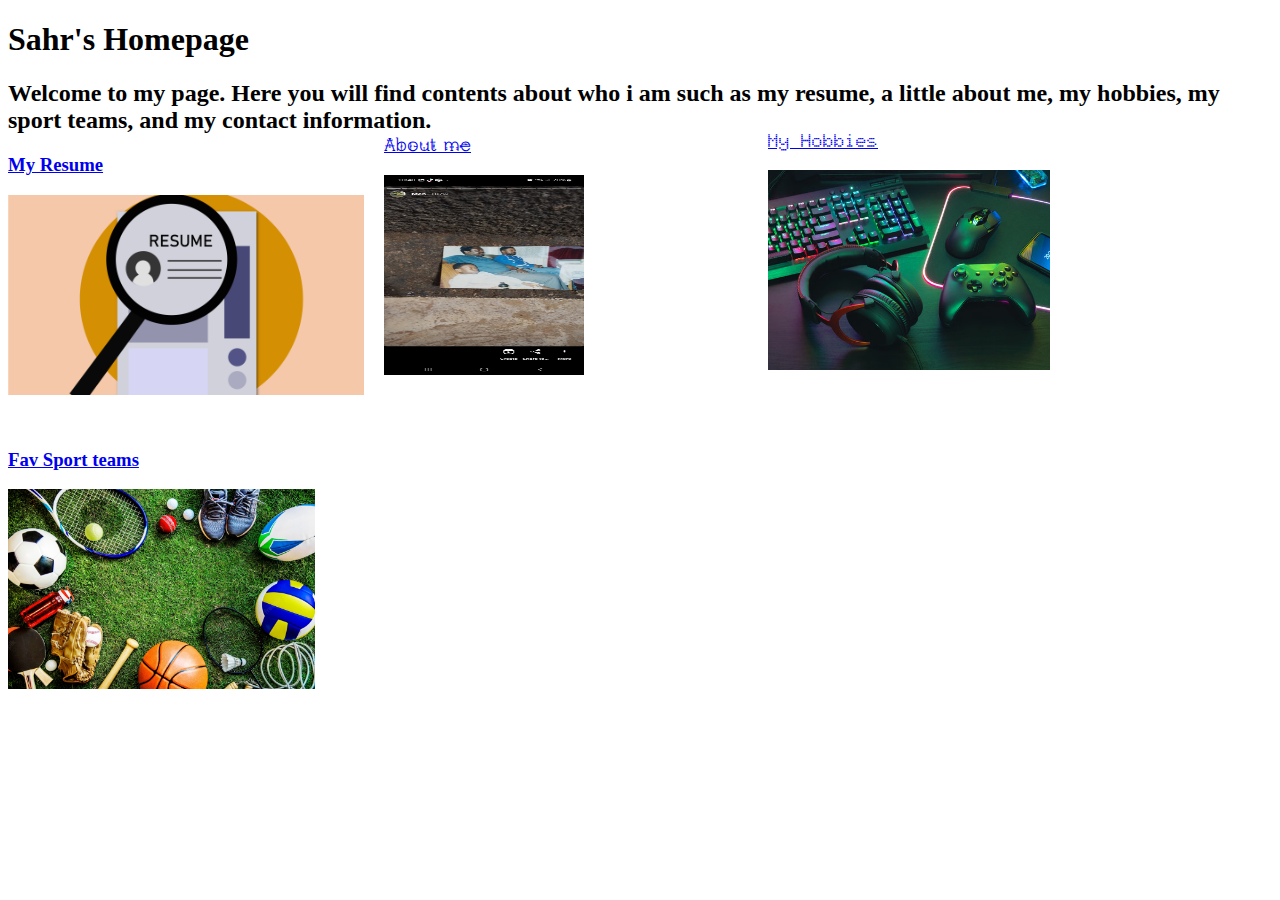
==== index.html @ 716a5b61 "update" ====
<!DOCTYPE html>
<html lang="en">
<head>
    <meta charset="UTF-8">
    <meta name="viewport" content="width=device-width, initial-scale=1.0">
    <title>Sahr's Homepage</title>
    <link rel="stylesheet" href="./styles.css" />

<link rel="preconnect" href="https://fonts.googleapis.com">
<link rel="preconnect" href="https://fonts.gstatic.com" crossorigin>
<link href="https://fonts.googleapis.com/css2?family=Doto:wght@100..900&display=swap" rel="stylesheet">

<link rel="preconnect" href="https://fonts.googleapis.com">
<link rel="preconnect" href="https://fonts.gstatic.com" crossorigin>
<link href="https://fonts.googleapis.com/css2?family=Agu+Display&display=swap" rel="stylesheet">

</head>
<body >
<h1>Sahr's Homepage</h1>
<h2>Welcome to my page. Here you will find contents about who i am such as my resume, a little about me, my hobbies, my sport teams, and my contact information.</h2>

<div id="page">

<div id="resume">
    <h3><a href="./public/resume.html">My Resume</a></h3>
    <img src="./images/resume-important-800x450-1.png" height="200" alt="image of a resume sample" />
</div>

<div id="aboutme">
    <h3><a href="./public/about.html">About me</a></h3>
    <img src="./images/me2.jpg" height="200" width="200" alt="picture of sahr" />
</div>

<div id="hobbies">
    <h3><a href="./public/hobbies.html">My Hobbies</a></h3>
    <img src="./images/gaming.jpg" height="200" alt="image of a controller, headset, mouse, and keyboard" />
    
</div>

<div id="sports">
    <h3><a href="./public/teams.html">Fav Sport teams</a></h3>
    <img src="./images/sports-tools_53876-138077.jpg" height="200" alt="image of different sports" />
    
</div>
</div>




 
</body>
</html>
---- styles.css ----
#resume{
  margin-top: 10px;
}

#hobbies {
    font-family: "Doto", serif;
    font-optical-sizing: auto;
    font-weight: weight;
    font-style: normal;
    font-variation-settings:
      "ROND" 0;

    position: relative;
    left: 60%;
    position: absolute;
    top: 100px;
    margin-top: 10px;
}

#aboutme {
    font-family: "Agu Display", serif;
    font-optical-sizing: auto;
    font-weight: 400;
    font-style: normal;
    font-variation-settings:
      "MORF" 20;
    position: relative;
    left: 30%;
    position: absolute;
    top: 100px;
    margin-top: 10px;

      
  
}

#sports{
  margin-top: 50px;
}
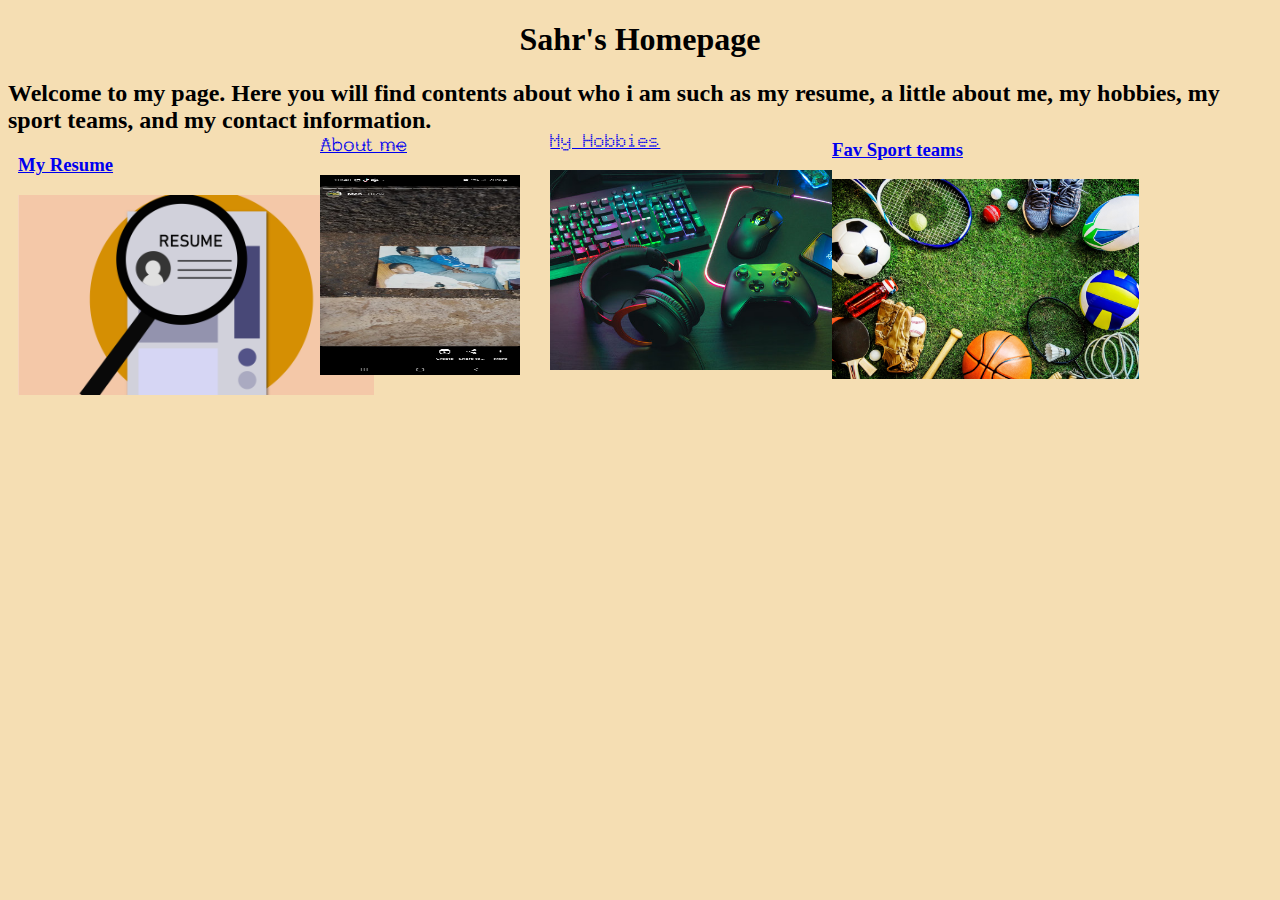
==== commit 0e96caeb: "update" ====
--- a/index.html
+++ b/index.html
@@ -16,10 +16,10 @@
 
 </head>
 <body >
-<h1>Sahr's Homepage</h1>
+<h1 style="text-align: center;">Sahr's Homepage</h1>
 <h2>Welcome to my page. Here you will find contents about who i am such as my resume, a little about me, my hobbies, my sport teams, and my contact information.</h2>
 
-<div id="page">
+
 
 <div id="resume">
     <h3><a href="./public/resume.html">My Resume</a></h3>
@@ -42,7 +42,7 @@
     <img src="./images/sports-tools_53876-138077.jpg" height="200" alt="image of different sports" />
     
 </div>
-</div>
+
 
 
 
--- a/styles.css
+++ b/styles.css
@@ -1,5 +1,25 @@
+
+html{
+  background-color:wheat ;
+}
+
 
 #resume{
+  margin-top: 10px;
+  margin-left: 10px;
+}
+
+
+#aboutme {
+  font-family: "Agu Display", serif;
+  font-optical-sizing: auto;
+  font-style: normal;
+  font-variation-settings:
+    "MORF" 40;
+  position: relative;
+  left: 25%;
+  position: absolute;
+  top: 100px;
   margin-top: 10px;
 }
 
@@ -12,30 +32,23 @@
       "ROND" 0;
 
     position: relative;
-    left: 60%;
+    left: 43%;
+    top: 60px;
     position: absolute;
     top: 100px;
     margin-top: 10px;
 }
 
-#aboutme {
-    font-family: "Agu Display", serif;
-    font-optical-sizing: auto;
-    font-weight: 400;
-    font-style: normal;
-    font-variation-settings:
-      "MORF" 20;
-    position: relative;
-    left: 30%;
-    position: absolute;
-    top: 100px;
-    margin-top: 10px;
 
-      
-  
+
+#sports{
+
+  position: relative;
+  top: 50px;
+  left: 65%;
+  position: absolute;
+  top: 110px;
+  margin-top: 10px;
 }
 
-#sports{
-  margin-top: 50px;
-}
 
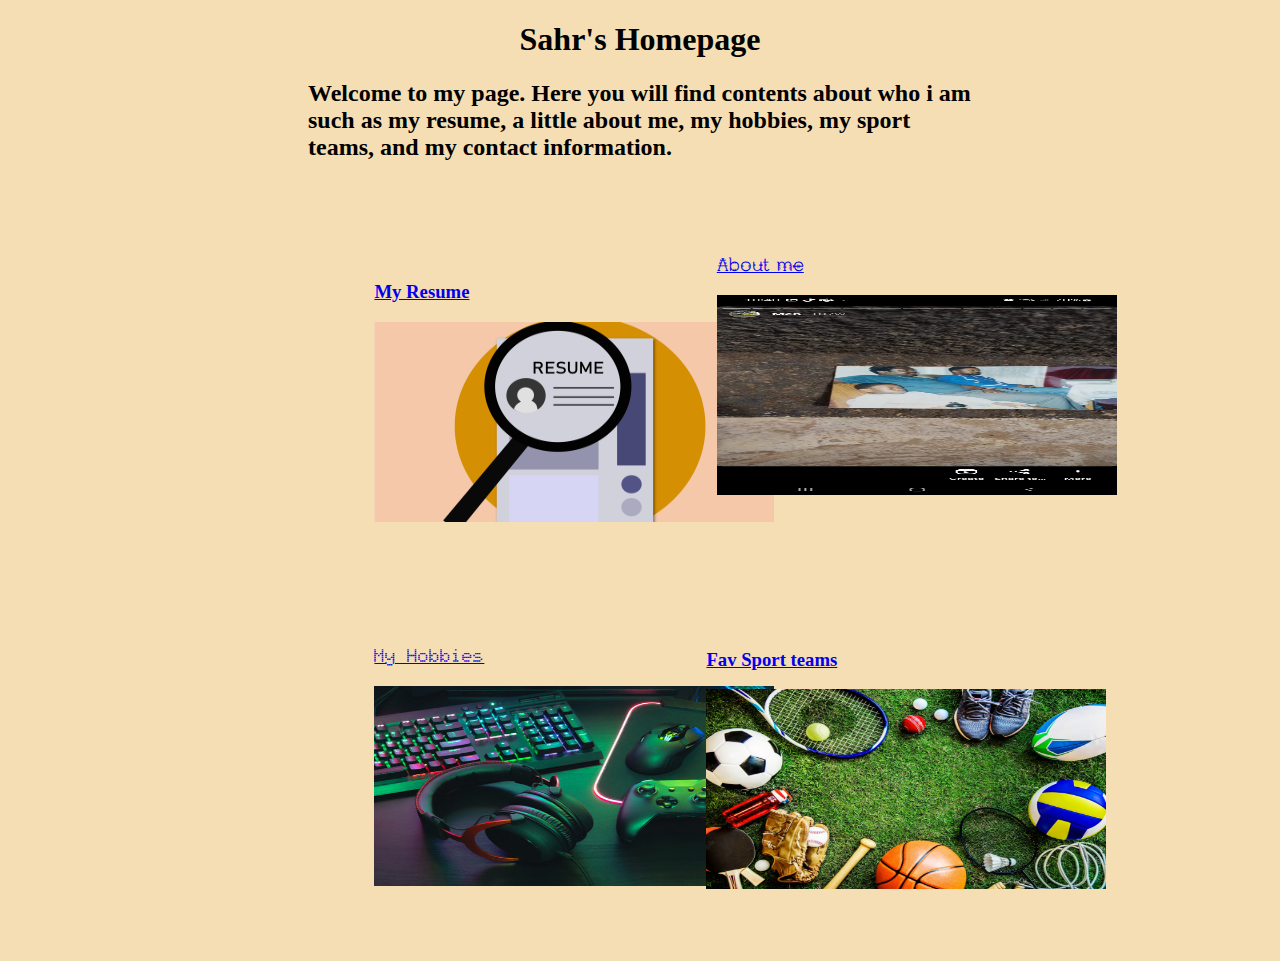
==== commit c83541fc: "update" ====
--- a/index.html
+++ b/index.html
@@ -23,23 +23,23 @@
 
 <div id="resume">
     <h3><a href="./public/resume.html">My Resume</a></h3>
-    <img src="./images/resume-important-800x450-1.png" height="200" alt="image of a resume sample" />
+    <img src="./images/resume-important-800x450-1.png" height="200" width="400" alt="image of a resume sample" />
 </div>
 
 <div id="aboutme">
     <h3><a href="./public/about.html">About me</a></h3>
-    <img src="./images/me2.jpg" height="200" width="200" alt="picture of sahr" />
+    <img src="./images/me2.jpg"  height="200" width="400"  alt="picture of sahr" />
 </div>
 
 <div id="hobbies">
     <h3><a href="./public/hobbies.html">My Hobbies</a></h3>
-    <img src="./images/gaming.jpg" height="200" alt="image of a controller, headset, mouse, and keyboard" />
+    <img src="./images/gaming.jpg"  height="200" width="400"  alt="image of a controller, headset, mouse, and keyboard" />
     
 </div>
 
 <div id="sports">
     <h3><a href="./public/teams.html">Fav Sport teams</a></h3>
-    <img src="./images/sports-tools_53876-138077.jpg" height="200" alt="image of different sports" />
+    <img src="./images/sports-tools_53876-138077.jpg"  height="200" width="400"  alt="image of different sports" />
     
 </div>
 
--- a/styles.css
+++ b/styles.css
@@ -1,12 +1,15 @@
 
 html{
   background-color:wheat ;
+  margin-left: 300px;
+  margin-right: 300px;
 }
 
 
 #resume{
-  margin-top: 10px;
-  margin-left: 10px;
+  position: relative;
+  top: 100px;
+  left:10% ;
 }
 
 
@@ -17,10 +20,11 @@
   font-variation-settings:
     "MORF" 40;
   position: relative;
-  left: 25%;
+  left: 56%;
+  top: 100px;
   position: absolute;
-  top: 100px;
-  margin-top: 10px;
+  top: 230px;
+
 }
 
 #hobbies {
@@ -32,11 +36,10 @@
       "ROND" 0;
 
     position: relative;
-    left: 43%;
-    top: 60px;
-    position: absolute;
-    top: 100px;
-    margin-top: 10px;
+    left: 10%;
+    top: 200px;
+
+
 }
 
 
@@ -44,11 +47,11 @@
 #sports{
 
   position: relative;
-  top: 50px;
-  left: 65%;
-  position: absolute;
-  top: 110px;
-  margin-top: 10px;
+  bottom: 60px;
+  left: 60%;
+
+
+
 }
 
 
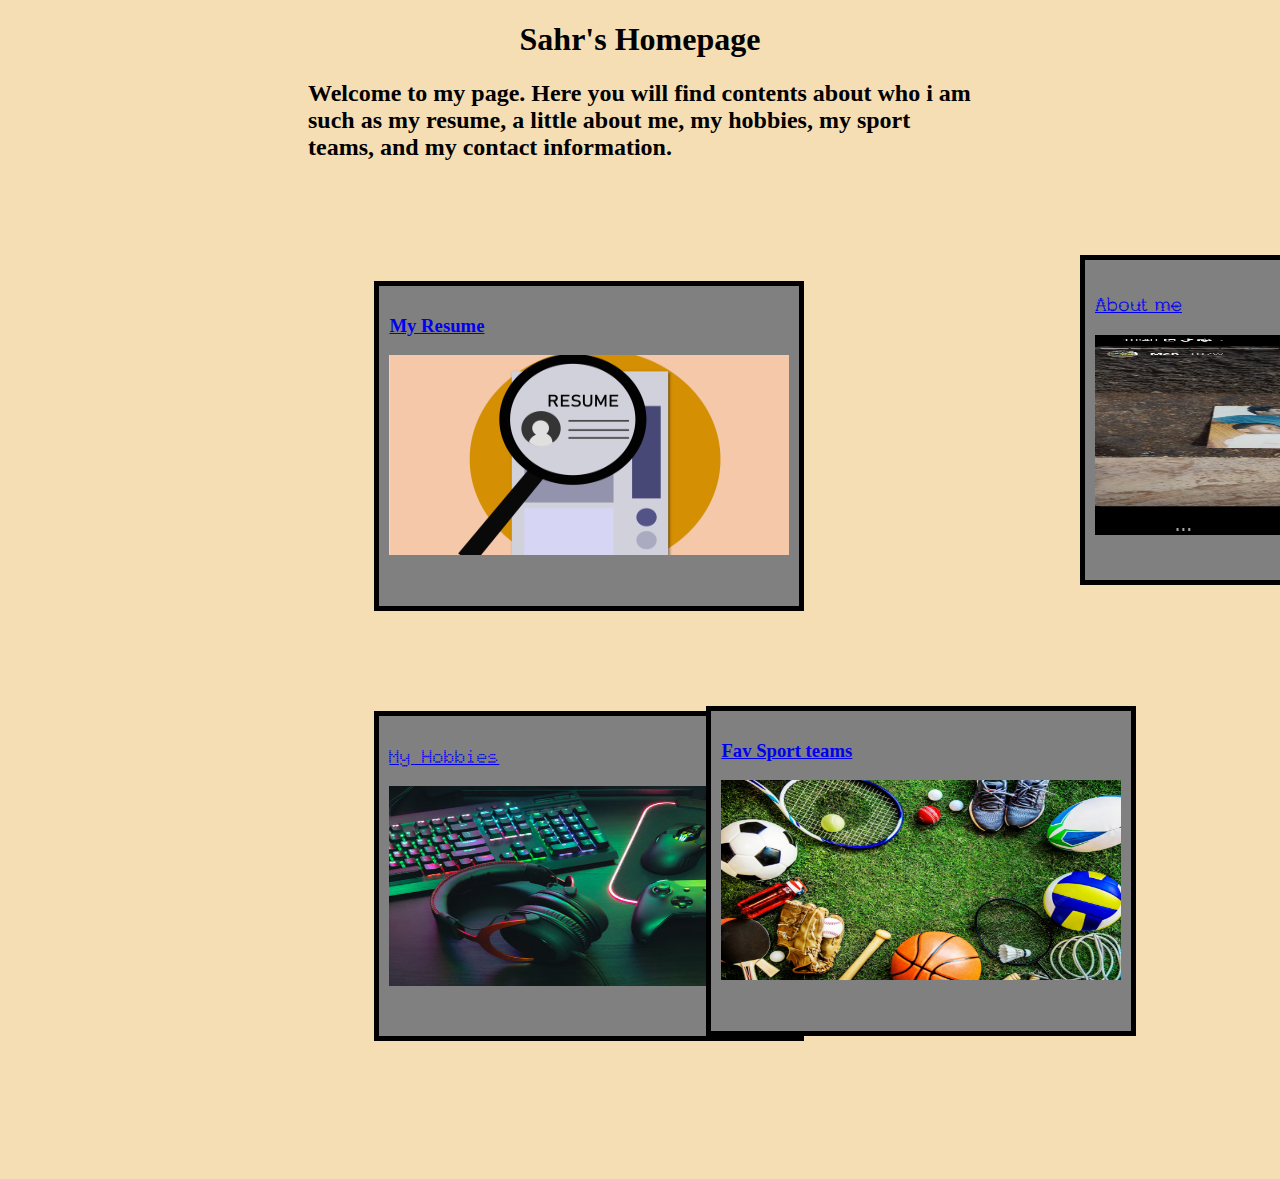
==== commit 91ec44c5: "update" ====
--- a/index.html
+++ b/index.html
@@ -21,23 +21,23 @@
 
 
 
-<div id="resume">
+<div class="resume">
     <h3><a href="./public/resume.html">My Resume</a></h3>
     <img src="./images/resume-important-800x450-1.png" height="200" width="400" alt="image of a resume sample" />
 </div>
 
-<div id="aboutme">
+<div class="aboutme">
     <h3><a href="./public/about.html">About me</a></h3>
     <img src="./images/me2.jpg"  height="200" width="400"  alt="picture of sahr" />
 </div>
 
-<div id="hobbies">
+<div class="hobbies">
     <h3><a href="./public/hobbies.html">My Hobbies</a></h3>
     <img src="./images/gaming.jpg"  height="200" width="400"  alt="image of a controller, headset, mouse, and keyboard" />
     
 </div>
 
-<div id="sports">
+<div class="sports">
     <h3><a href="./public/teams.html">Fav Sport teams</a></h3>
     <img src="./images/sports-tools_53876-138077.jpg"  height="200" width="400"  alt="image of different sports" />
     
--- a/styles.css
+++ b/styles.css
@@ -4,54 +4,84 @@
   margin-left: 300px;
   margin-right: 300px;
 }
+@media (max-width:600px) {
+  h1, h2, h3{
+    font-size: 15px;
+  }
+
+  #hobbies{
+   
+  }
+
+}
 
 
-#resume{
+html div{
+  margin-right: 860px;
+  padding-right: 10px;
+}
+
+
+.resume{
+  background-color: gray;
+  height: 300px;
+  width: 400px;
   position: relative;
   top: 100px;
   left:10% ;
+  padding: 10px;
+  border: 5px solid black;
 }
 
 
-#aboutme {
+.aboutme {
   font-family: "Agu Display", serif;
   font-optical-sizing: auto;
   font-style: normal;
   font-variation-settings:
     "MORF" 40;
   position: relative;
-  left: 56%;
+  left: 1080px;
   top: 100px;
   position: absolute;
-  top: 230px;
+  top: 255px;
+  background-color: gray;
+  height: 300px;
+  width: 400px;
+  padding: 10px;
+  border: 5px solid black;
 
 }
 
-#hobbies {
+.hobbies {
     font-family: "Doto", serif;
     font-optical-sizing: auto;
     font-weight: weight;
     font-style: normal;
     font-variation-settings:
       "ROND" 0;
-
     position: relative;
     left: 10%;
     top: 200px;
+    background-color: gray;
+    height: 300px;
+    width: 400px;
+    padding: 10px;
+    border: 5px solid black;
 
 
 }
 
 
 
-#sports{
+.sports{
 
   position: relative;
-  bottom: 60px;
+  bottom: 135px;
   left: 60%;
-
-
-
+  background-color: gray;
+  height: 300px;
+  width: 400px;
+  padding: 10px;
+  border: 5px solid black;
 }
-
-
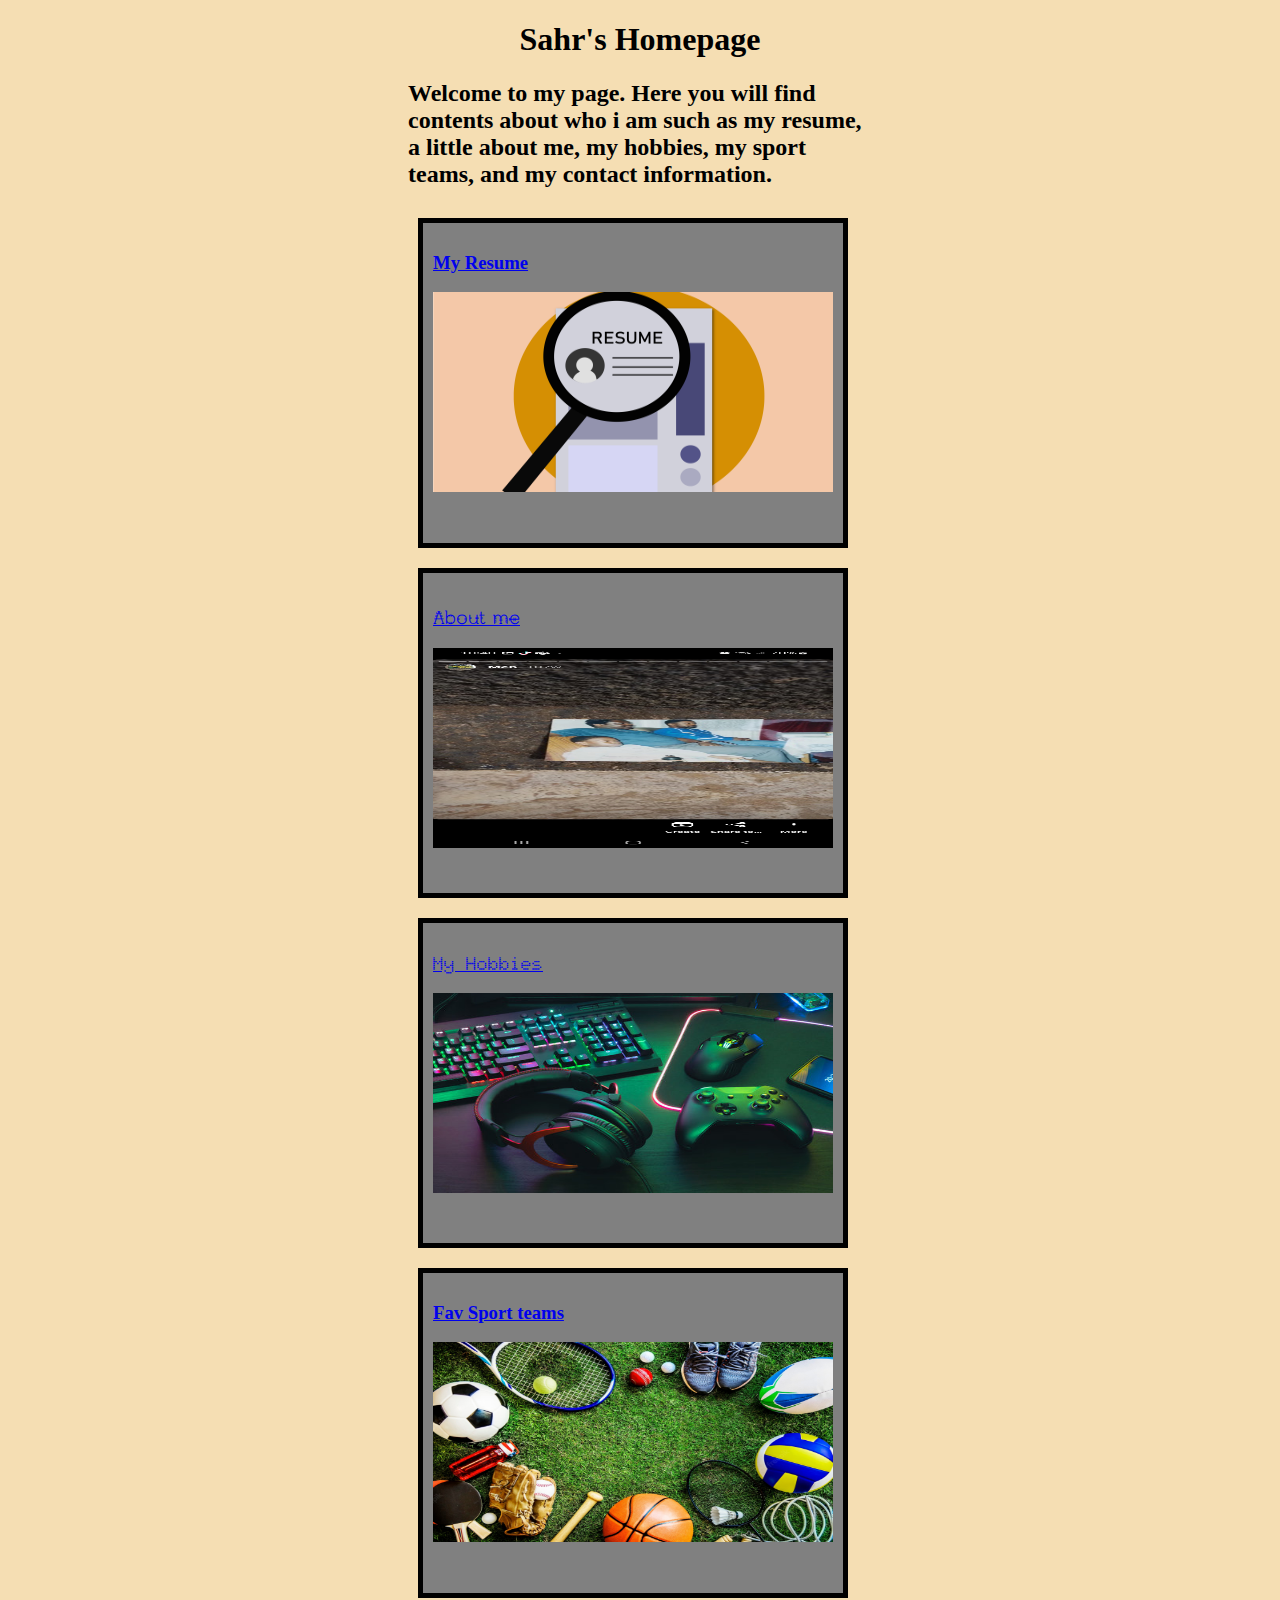
==== commit 842f61a9: "update" ====
--- a/index.html
+++ b/index.html
@@ -16,37 +16,30 @@
 
 </head>
 <body >
+<div class="main">
 <h1 style="text-align: center;">Sahr's Homepage</h1>
 <h2>Welcome to my page. Here you will find contents about who i am such as my resume, a little about me, my hobbies, my sport teams, and my contact information.</h2>
-
-
-
 <div class="resume">
     <h3><a href="./public/resume.html">My Resume</a></h3>
-    <img src="./images/resume-important-800x450-1.png" height="200" width="400" alt="image of a resume sample" />
+    <img class="title-image" src="./images/resume-important-800x450-1.png" height="200" width="400" alt="image of a resume sample" />
 </div>
 
 <div class="aboutme">
     <h3><a href="./public/about.html">About me</a></h3>
-    <img src="./images/me2.jpg"  height="200" width="400"  alt="picture of sahr" />
+    <img class="title-image" src="./images/me2.jpg"  height="200" width="400"  alt="picture of sahr" />
 </div>
 
 <div class="hobbies">
     <h3><a href="./public/hobbies.html">My Hobbies</a></h3>
-    <img src="./images/gaming.jpg"  height="200" width="400"  alt="image of a controller, headset, mouse, and keyboard" />
+    <img class="title-image" src="./images/gaming.jpg"  height="200" width="400"  alt="image of a controller, headset, mouse, and keyboard" />
     
 </div>
 
 <div class="sports">
     <h3><a href="./public/teams.html">Fav Sport teams</a></h3>
-    <img src="./images/sports-tools_53876-138077.jpg"  height="200" width="400"  alt="image of different sports" />
+    <img class="title-image" src="./images/sports-tools_53876-138077.jpg"  height="200" width="400"  alt="image of different sports" />
     
 </div>
-
-
-
-
-
- 
+</div>
 </body>
 </html>--- a/styles.css
+++ b/styles.css
@@ -1,36 +1,27 @@
 
 html{
   background-color:wheat ;
-  margin-left: 300px;
-  margin-right: 300px;
-}
-@media (max-width:600px) {
-  h1, h2, h3{
-    font-size: 15px;
-  }
-
-  #hobbies{
-   
-  }
-
+  margin-left: 400px;
+  margin-right: 400px;
 }
 
 
-html div{
-  margin-right: 860px;
-  padding-right: 10px;
+.main {
+  flex:2
 }
 
+div .hobbies .sports {
+  margin-top: 10px;
+}
 
 .resume{
   background-color: gray;
   height: 300px;
   width: 400px;
-  position: relative;
-  top: 100px;
-  left:10% ;
   padding: 10px;
   border: 5px solid black;
+  float: left;
+  margin:10px
 }
 
 
@@ -40,16 +31,13 @@
   font-style: normal;
   font-variation-settings:
     "MORF" 40;
-  position: relative;
-  left: 1080px;
-  top: 100px;
-  position: absolute;
-  top: 255px;
   background-color: gray;
   height: 300px;
   width: 400px;
   padding: 10px;
   border: 5px solid black;
+  float: left;
+  margin:10px
 
 }
 
@@ -60,28 +48,44 @@
     font-style: normal;
     font-variation-settings:
       "ROND" 0;
-    position: relative;
-    left: 10%;
-    top: 200px;
     background-color: gray;
     height: 300px;
     width: 400px;
     padding: 10px;
     border: 5px solid black;
-
-
+    float: left;
+    margin: 10px;
 }
 
 
 
 .sports{
-
-  position: relative;
-  bottom: 135px;
-  left: 60%;
   background-color: gray;
   height: 300px;
   width: 400px;
   padding: 10px;
   border: 5px solid black;
+  float:left;
+  margin: 10px;
 }
+
+@media(max-width:680px) {
+
+  h2{
+    text-align: justify;
+  }
+
+  .resume .aboutme .hobbies .sports {
+    width: 100%;
+    display: block;
+    margin-bottom: 30px;
+    text-align: justify;
+  }
+
+  .resume .aboutme .sports .hobbies img {
+    margin-bottom: 10px;
+    width: 100%;
+    display: inline;
+    object-fit: cover;
+  }
+  }